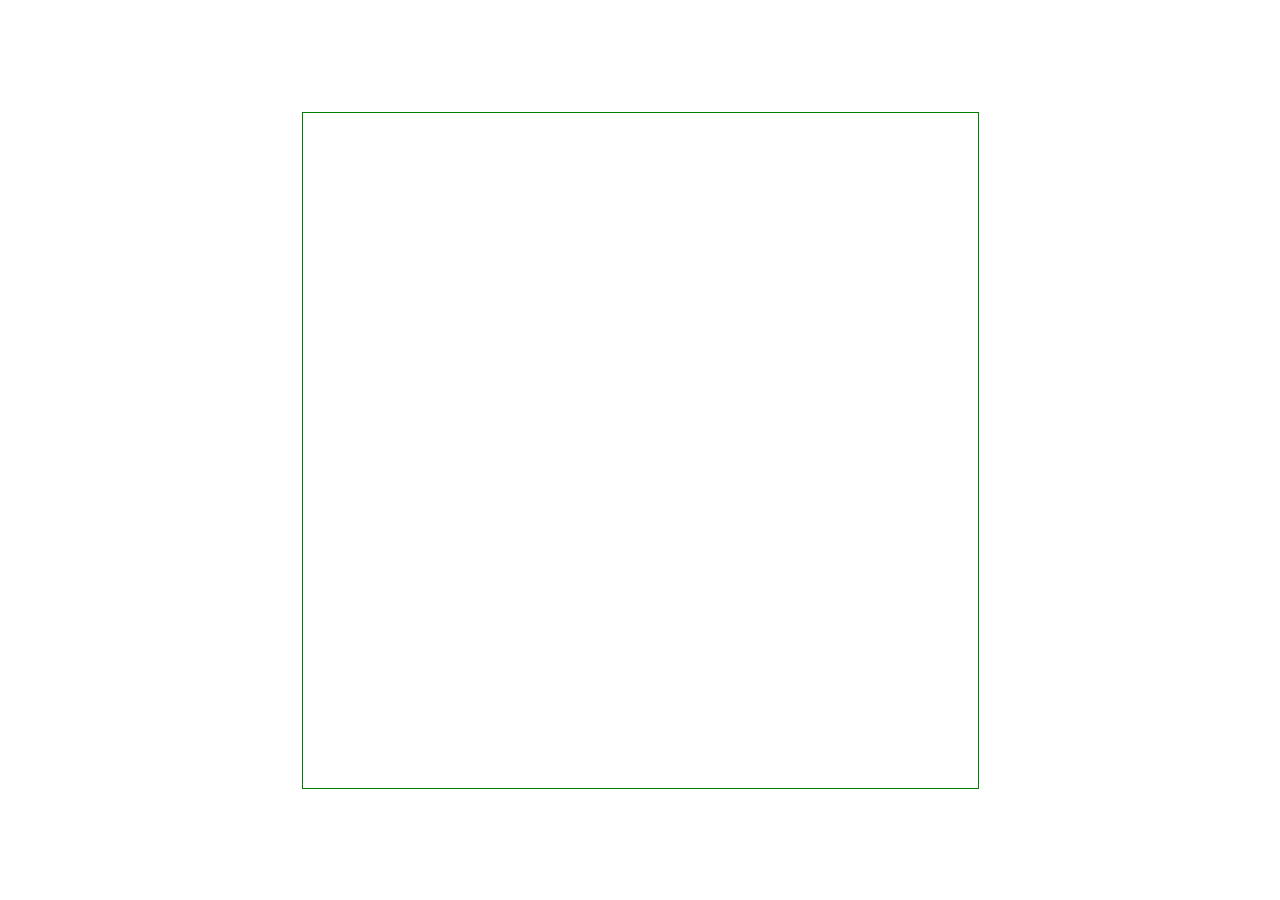
==== assignments/A1/index.html @ 9d6cb2a3 "A1: changed mouse properties to draw only when mouse down. Placed pixels into a grid to allow for sy" ====
<!DOCTYPE html>
<html>
  <head>
    <meta charset="utf-8">
    <meta name="viewport" width=device-width, initial-scale=1.0, maximum-scale=1.0, user-scalable=0>

    <!-- CSS stylesheet(s) -->
    <link rel="stylesheet" type="text/css" href="css/style.css" />
    <!-- Library script(s) -->
    <!-- Add your required libraries here either as local files or CDN-hosted files -->
    <!-- <script src="js/libraries/p5.min.js"></script> -->
    <!-- <script src="js/libraries/p5.sound.min.js"></script> -->
    <!-- My script(s) -->
    <script src="js/script.js"></script>

  </head>

  <body>
    <div id="canvas">
      
    </div>
  </body>

</html>
---- assignments/A1/css/style.css ----
body {
  margin: 0;
  padding: 0;
  box-sizing: border-box;
  display: flex;
  width: 100%;
  height:100vh;
  justify-content: center;
  align-items: center;
}

#canvas{
  display: grid;
  grid-template-columns: repeat(100, 1fr);
  grid-template-rows: repeat(100, 1fr);
  min-width: 75vh;
  height: 75vh;
  border: solid 1px green;

}

.pixel{
  background: white;
  width: 100%;
  height: 100%;
}
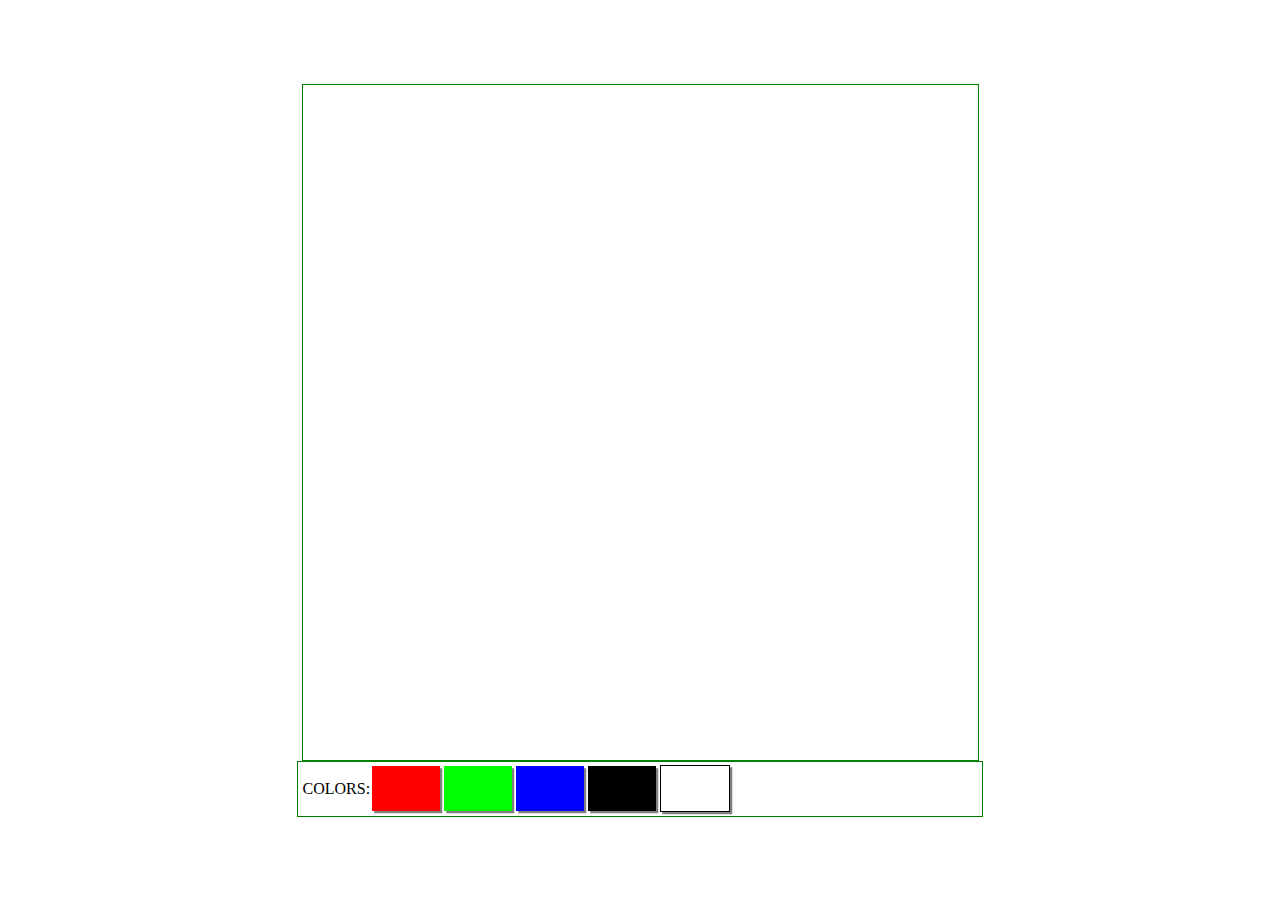
==== commit a982b67a: "A1: added GUI for the color change" ====
--- a/assignments/A1/index.html
+++ b/assignments/A1/index.html
@@ -17,7 +17,16 @@
 
   <body>
     <div id="canvas">
-      
+
+    </div>
+    <div id="buttonWrapper">
+      <div>COLORS:</div>
+      <div id="red" class="buttons" onclick="currentColor = 'red';"></div>
+      <div id="green" class="buttons" onclick="currentColor = 'green';"></div>
+      <div id="blue" class="buttons" onclick="currentColor = 'blue';"></div>
+      <div id="black" class="buttons" onclick="currentColor = 'black';"></div>
+      <div id="erase" class="buttons" onclick="currentColor = 'eraser';"></div>
+
     </div>
   </body>
 
--- a/assignments/A1/css/style.css
+++ b/assignments/A1/css/style.css
@@ -3,6 +3,7 @@
   padding: 0;
   box-sizing: border-box;
   display: flex;
+  flex-direction: column;
   width: 100%;
   height:100vh;
   justify-content: center;
@@ -20,7 +21,51 @@
 }
 
 .pixel{
+  transform: rotate(0deg);
   background: white;
   width: 100%;
   height: 100%;
 }
+
+#buttonWrapper{
+  min-width: 75vh;
+  height: 5vh;
+  border: solid 1px green;
+  display: flex;
+  flex-direction: row;
+  align-items: center;
+  padding: .5vh;
+}
+
+#red{
+  background: rgb(255,0,0);
+}
+#green{
+  background: rgb(0,255,0);
+}
+#blue{
+  background: rgb(0,0,255);
+}
+#black{
+  background: rgb(0,0,0);
+}
+#erase{
+  background: rgb(255,255,255);
+  border: solid .1vh black;
+}
+.buttons{
+  box-shadow: .25vh .25vh grey;
+  margin: .25vh;
+  width:10%;
+  height: 100%
+}
+
+.buttons:hover{
+  width:10.5%;
+  height:105%;
+}
+
+.buttons:active{
+  width: 9%;
+  height: 90%;
+}
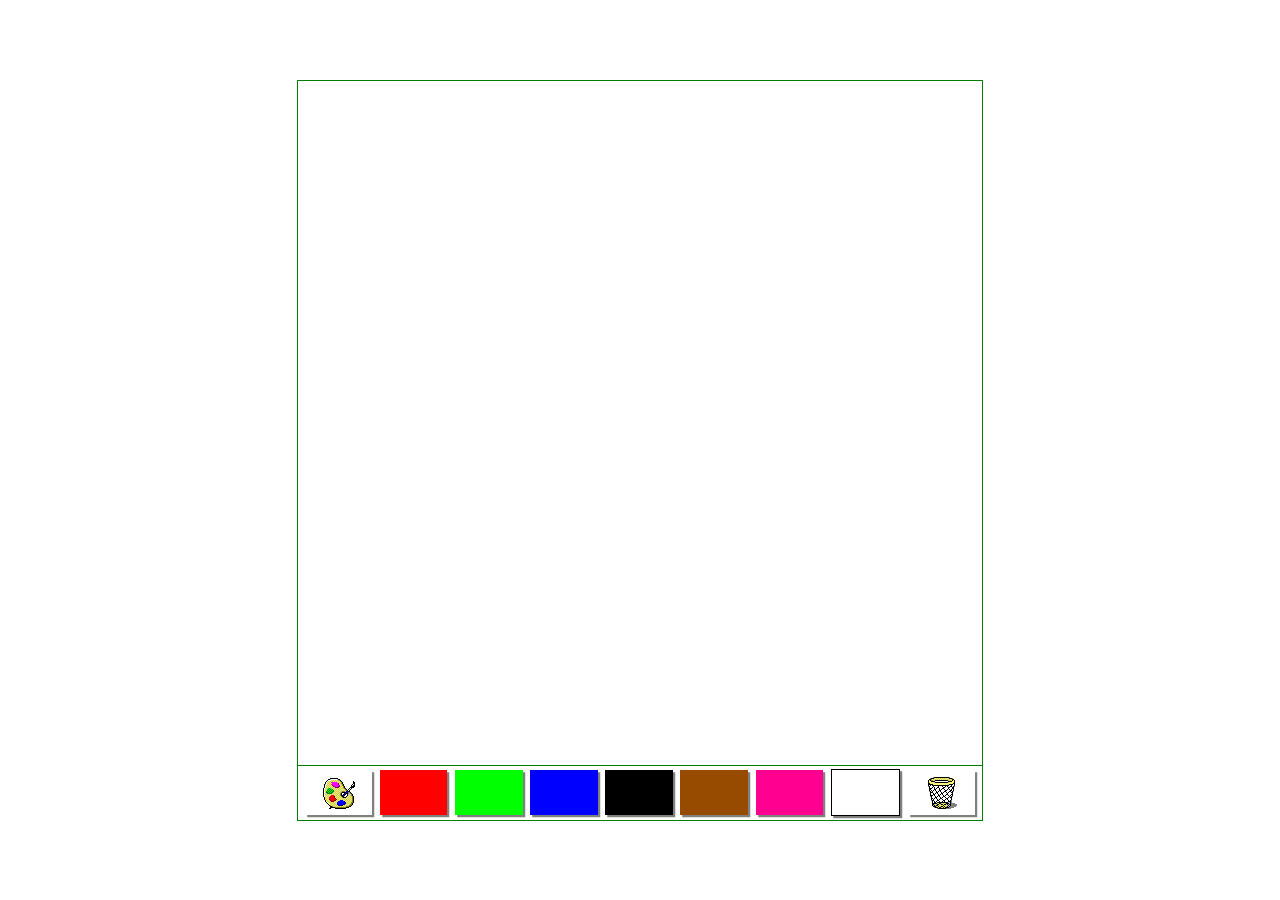
==== commit 01efab18: "A1:added rotation function (though it's VERY SLOW with the amount of divs I have) improved GUI" ====
--- a/assignments/A1/index.html
+++ b/assignments/A1/index.html
@@ -16,16 +16,18 @@
   </head>
 
   <body>
-    <div id="canvas">
-
-    </div>
+    <div id="canvas"></div>
     <div id="buttonWrapper">
-      <div>COLORS:</div>
+      <div id="rainbow" class="buttons" onclick="currentColor = 'rainbow';"></div>
       <div id="red" class="buttons" onclick="currentColor = 'red';"></div>
       <div id="green" class="buttons" onclick="currentColor = 'green';"></div>
       <div id="blue" class="buttons" onclick="currentColor = 'blue';"></div>
       <div id="black" class="buttons" onclick="currentColor = 'black';"></div>
+      <div id="brown" class="buttons" onclick="currentColor = 'brown';"></div>
+      <div id="pink" class="buttons" onclick="currentColor = 'pink';"></div>
       <div id="erase" class="buttons" onclick="currentColor = 'eraser';"></div>
+      <div id="reset" class="buttons" onclick="reset();"></div>
+
 
     </div>
   </body>
--- a/assignments/A1/css/style.css
+++ b/assignments/A1/css/style.css
@@ -16,13 +16,15 @@
   grid-template-rows: repeat(100, 1fr);
   min-width: 75vh;
   height: 75vh;
-  border: solid 1px green;
-
+  border-top: solid 1px green;
+  border-left: solid 1px green;
+  border-right: solid 1px green;
+  padding: .5vh;
 }
 
 .pixel{
   transform: rotate(0deg);
-  background: white;
+  background: rgb(255,255,255);
   width: 100%;
   height: 100%;
 }
@@ -34,24 +36,38 @@
   display: flex;
   flex-direction: row;
   align-items: center;
+  justify-content: space-between;
   padding: .5vh;
 }
 
+#rainbow{
+  background: url('../assets/images/pen.png') no-repeat center center;
+}
+
 #red{
-  background: rgb(255,0,0);
+  background: rgb(255, 0, 0);
 }
 #green{
-  background: rgb(0,255,0);
+  background: rgb(0, 255, 0);
 }
 #blue{
-  background: rgb(0,0,255);
+  background: rgb(0, 0, 255);
 }
 #black{
-  background: rgb(0,0,0);
+  background: rgb(0, 0, 0);
+}
+#brown{
+  background: rgba(150, 75, 0);
+}
+#pink{
+  background: rgba(255, 0, 144);
 }
 #erase{
-  background: rgb(255,255,255);
+  background: rgb(255, 255, 255);
   border: solid .1vh black;
+}
+#reset{
+  background: url(../assets/images/trash.png) no-repeat center center;
 }
 .buttons{
   box-shadow: .25vh .25vh grey;
@@ -69,3 +85,10 @@
   width: 9%;
   height: 90%;
 }
+
+.icon{
+  box-shadow: .25vh .25vh grey;
+  margin: .25vh;
+  width:10%;
+  height: 100%
+}
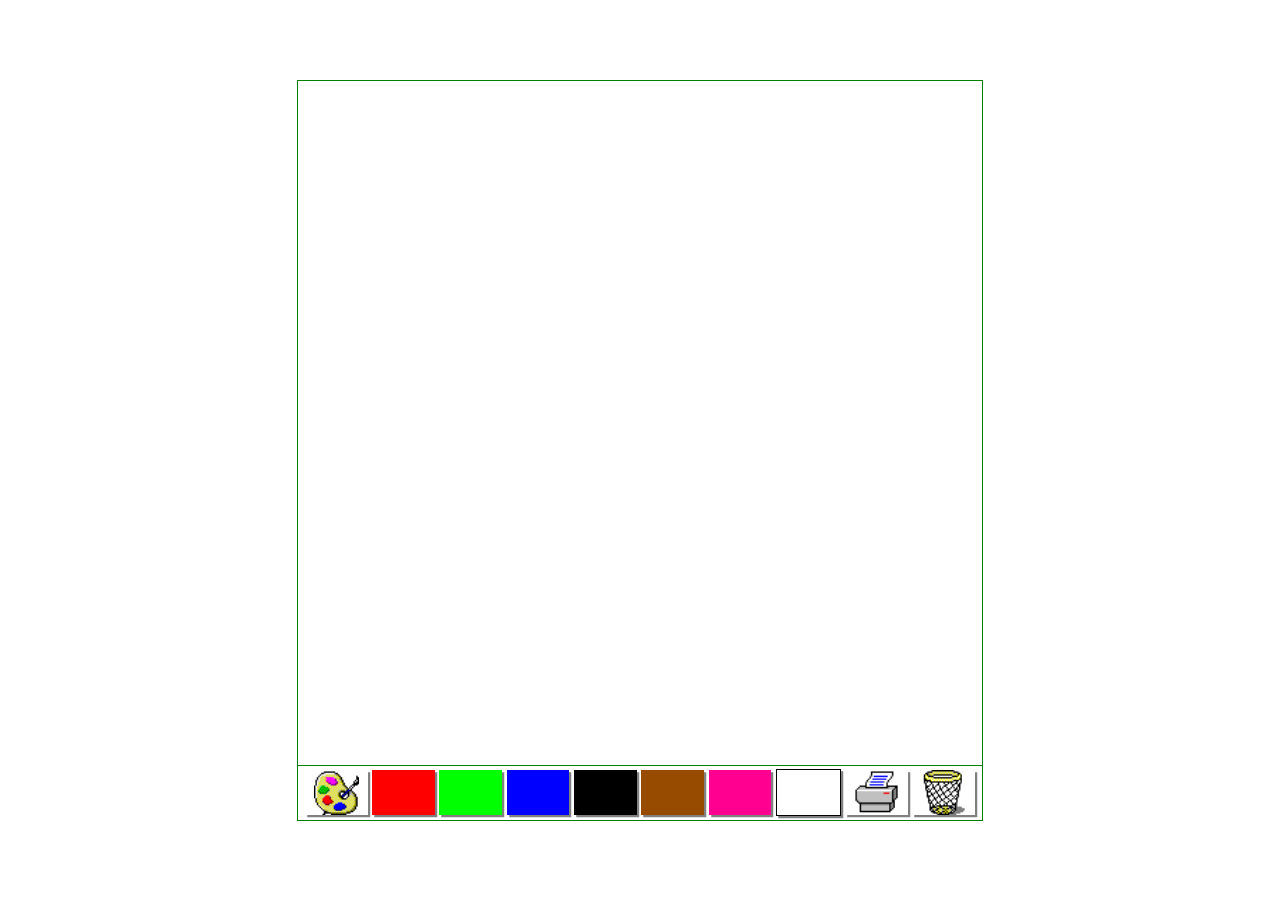
==== commit aad5e924: "A1: added custom pointer, added print functionality" ====
--- a/assignments/A1/index.html
+++ b/assignments/A1/index.html
@@ -5,7 +5,7 @@
     <meta name="viewport" width=device-width, initial-scale=1.0, maximum-scale=1.0, user-scalable=0>
 
     <!-- CSS stylesheet(s) -->
-    <link rel="stylesheet" type="text/css" href="css/style.css" />
+    <link rel="stylesheet" type="text/css" href="css/style.css">
     <!-- Library script(s) -->
     <!-- Add your required libraries here either as local files or CDN-hosted files -->
     <!-- <script src="js/libraries/p5.min.js"></script> -->
@@ -16,16 +16,19 @@
   </head>
 
   <body>
+    <div id="canvasWrapper">
     <div id="canvas"></div>
+    </div>
     <div id="buttonWrapper">
-      <div id="rainbow" class="buttons" onclick="currentColor = 'rainbow';"></div>
-      <div id="red" class="buttons" onclick="currentColor = 'red';"></div>
-      <div id="green" class="buttons" onclick="currentColor = 'green';"></div>
-      <div id="blue" class="buttons" onclick="currentColor = 'blue';"></div>
-      <div id="black" class="buttons" onclick="currentColor = 'black';"></div>
-      <div id="brown" class="buttons" onclick="currentColor = 'brown';"></div>
-      <div id="pink" class="buttons" onclick="currentColor = 'pink';"></div>
-      <div id="erase" class="buttons" onclick="currentColor = 'eraser';"></div>
+      <div id="rainbow" class="buttons" onclick="currentColor = colors.rainbow;"></div>
+      <div id="red" class="buttons" onclick="currentColor = colors.red;"></div>
+      <div id="green" class="buttons" onclick="currentColor = colors['green'];"></div>
+      <div id="blue" class="buttons" onclick="currentColor = colors['blue'];"></div>
+      <div id="black" class="buttons" onclick="currentColor = colors['black'];"></div>
+      <div id="brown" class="buttons" onclick="currentColor = colors['brown'];"></div>
+      <div id="pink" class="buttons" onclick="currentColor = colors['pink'];"></div>
+      <div id="erase" class="buttons" onclick="currentColor = colors['eraser'];"></div>
+      <div id="print" class="buttons" onclick="printPic();"></div>
       <div id="reset" class="buttons" onclick="reset();"></div>
 
 
--- a/assignments/A1/css/style.css
+++ b/assignments/A1/css/style.css
@@ -8,18 +8,22 @@
   height:100vh;
   justify-content: center;
   align-items: center;
+  user-select: none;
+}
+
+button{
+  margin-top: 5vh;
 }
 
 #canvas{
   display: grid;
-  grid-template-columns: repeat(100, 1fr);
-  grid-template-rows: repeat(100, 1fr);
+  grid-template-columns: repeat(50, 1fr);
+  grid-template-rows: repeat(50, 1fr);
   min-width: 75vh;
   height: 75vh;
-  border-top: solid 1px green;
-  border-left: solid 1px green;
-  border-right: solid 1px green;
+  border: solid 1px green;
   padding: .5vh;
+  cursor:url(../assets/images/cursor.png), auto;
 }
 
 .pixel{
@@ -32,7 +36,9 @@
 #buttonWrapper{
   min-width: 75vh;
   height: 5vh;
-  border: solid 1px green;
+  border-bottom: solid 1px green;
+  border-left: solid 1px green;
+  border-right: solid 1px green;
   display: flex;
   flex-direction: row;
   align-items: center;
@@ -41,7 +47,8 @@
 }
 
 #rainbow{
-  background: url('../assets/images/pen.png') no-repeat center center;
+  background: url(../assets/images/pen.png) no-repeat center center;
+  background-size: contain;
 }
 
 #red{
@@ -68,6 +75,11 @@
 }
 #reset{
   background: url(../assets/images/trash.png) no-repeat center center;
+  background-size: contain;
+}
+#print{
+  background: url(../assets/images/print.png) no-repeat center center;
+  background-size: contain;
 }
 .buttons{
   box-shadow: .25vh .25vh grey;
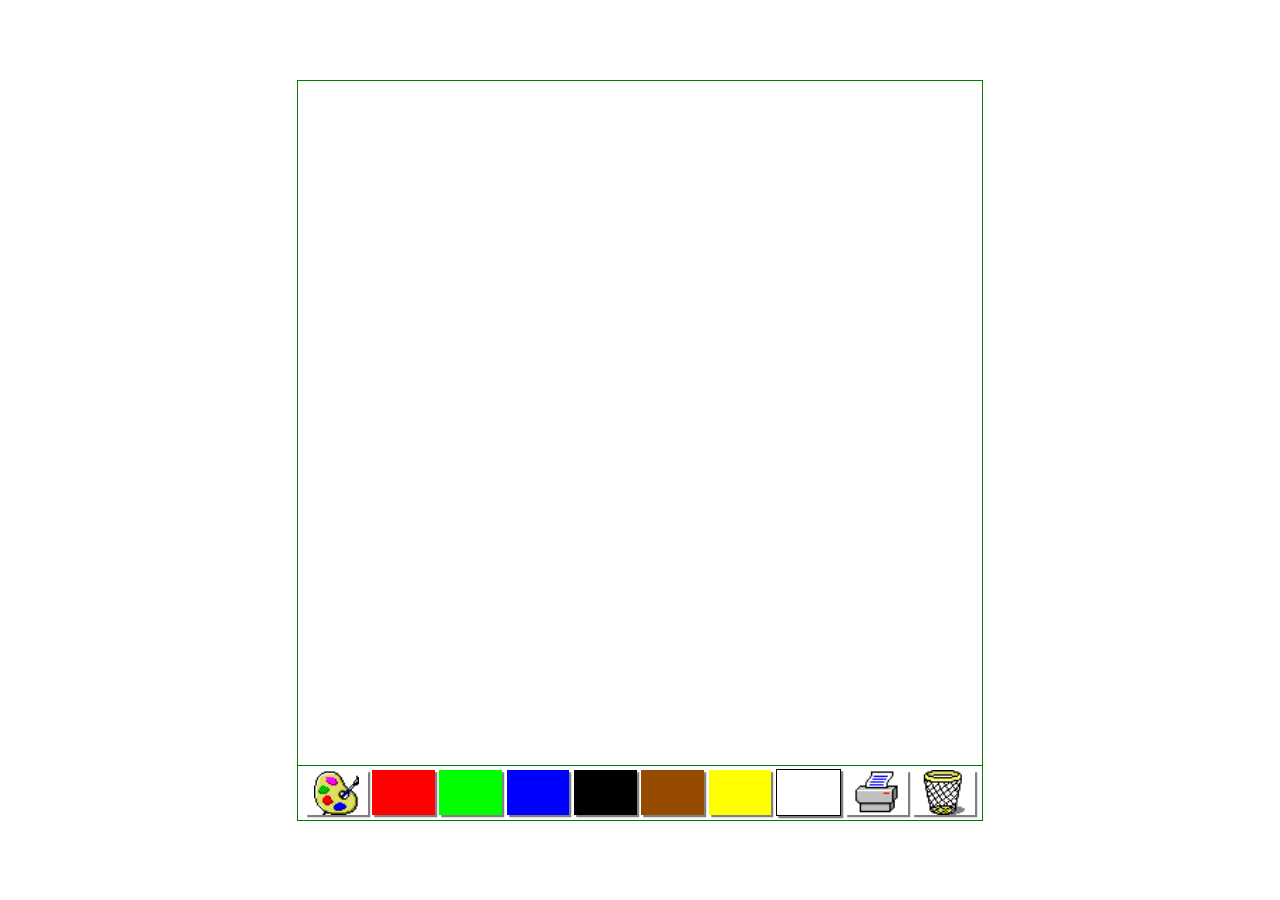
==== commit 4c3cf827: "A1: updated comments, changed pink option to yellow" ====
--- a/assignments/A1/index.html
+++ b/assignments/A1/index.html
@@ -26,7 +26,7 @@
       <div id="blue" class="buttons" onclick="currentColor = colors['blue'];"></div>
       <div id="black" class="buttons" onclick="currentColor = colors['black'];"></div>
       <div id="brown" class="buttons" onclick="currentColor = colors['brown'];"></div>
-      <div id="pink" class="buttons" onclick="currentColor = colors['pink'];"></div>
+      <div id="yellow" class="buttons" onclick="currentColor = colors['yellow'];"></div>
       <div id="erase" class="buttons" onclick="currentColor = colors['eraser'];"></div>
       <div id="print" class="buttons" onclick="printPic();"></div>
       <div id="reset" class="buttons" onclick="reset();"></div>
--- a/assignments/A1/css/style.css
+++ b/assignments/A1/css/style.css
@@ -66,8 +66,8 @@
 #brown{
   background: rgba(150, 75, 0);
 }
-#pink{
-  background: rgba(255, 0, 144);
+#yellow{
+  background: rgba(255, 255, 0);
 }
 #erase{
   background: rgb(255, 255, 255);
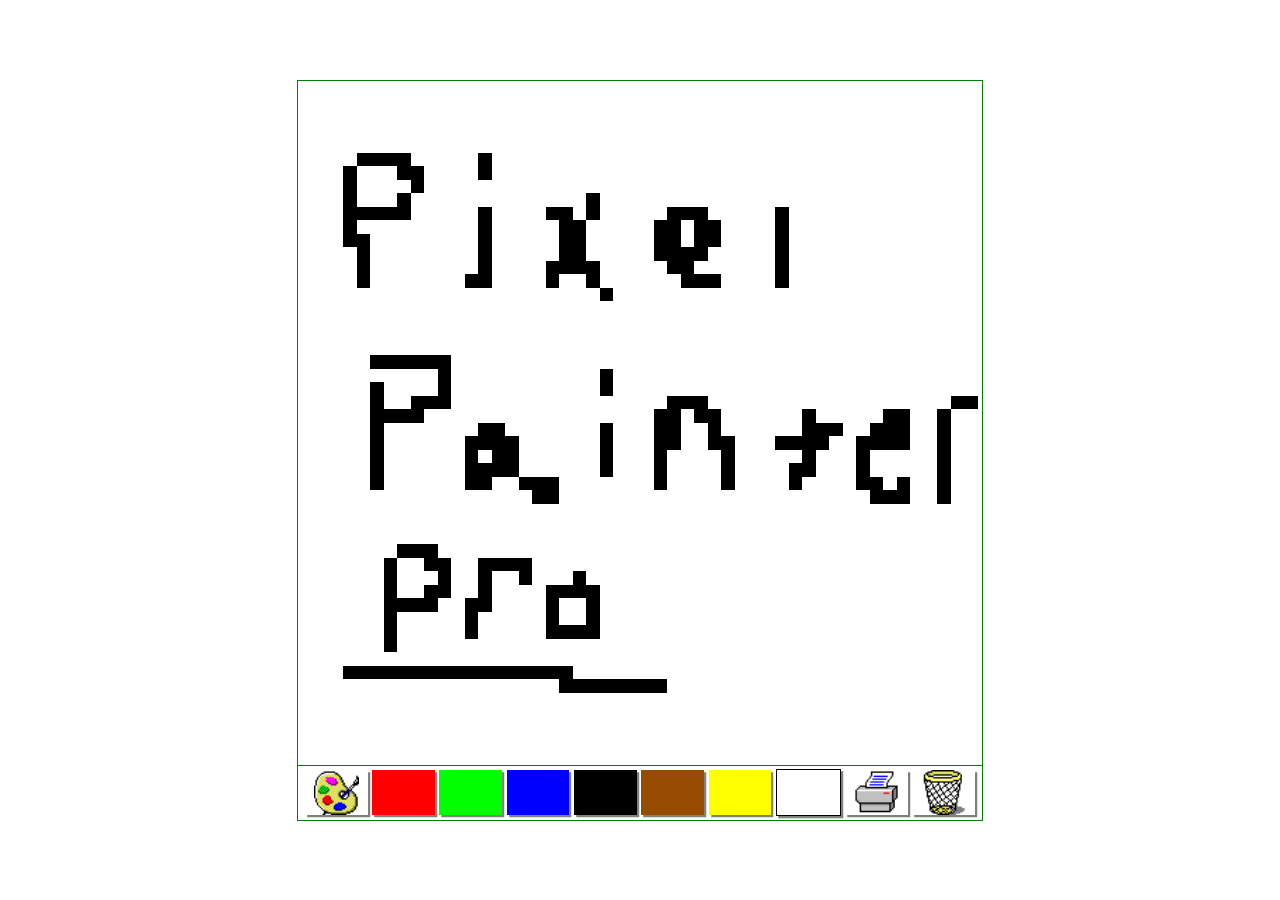
==== commit db64f1d0: "A1: added auto print welcome message" ====
--- a/assignments/A1/index.html
+++ b/assignments/A1/index.html
@@ -12,6 +12,7 @@
     <!-- <script src="js/libraries/p5.sound.min.js"></script> -->
     <!-- My script(s) -->
     <script src="js/script.js"></script>
+    <script src="js/welcomeArray.js"></script>
 
   </head>
 
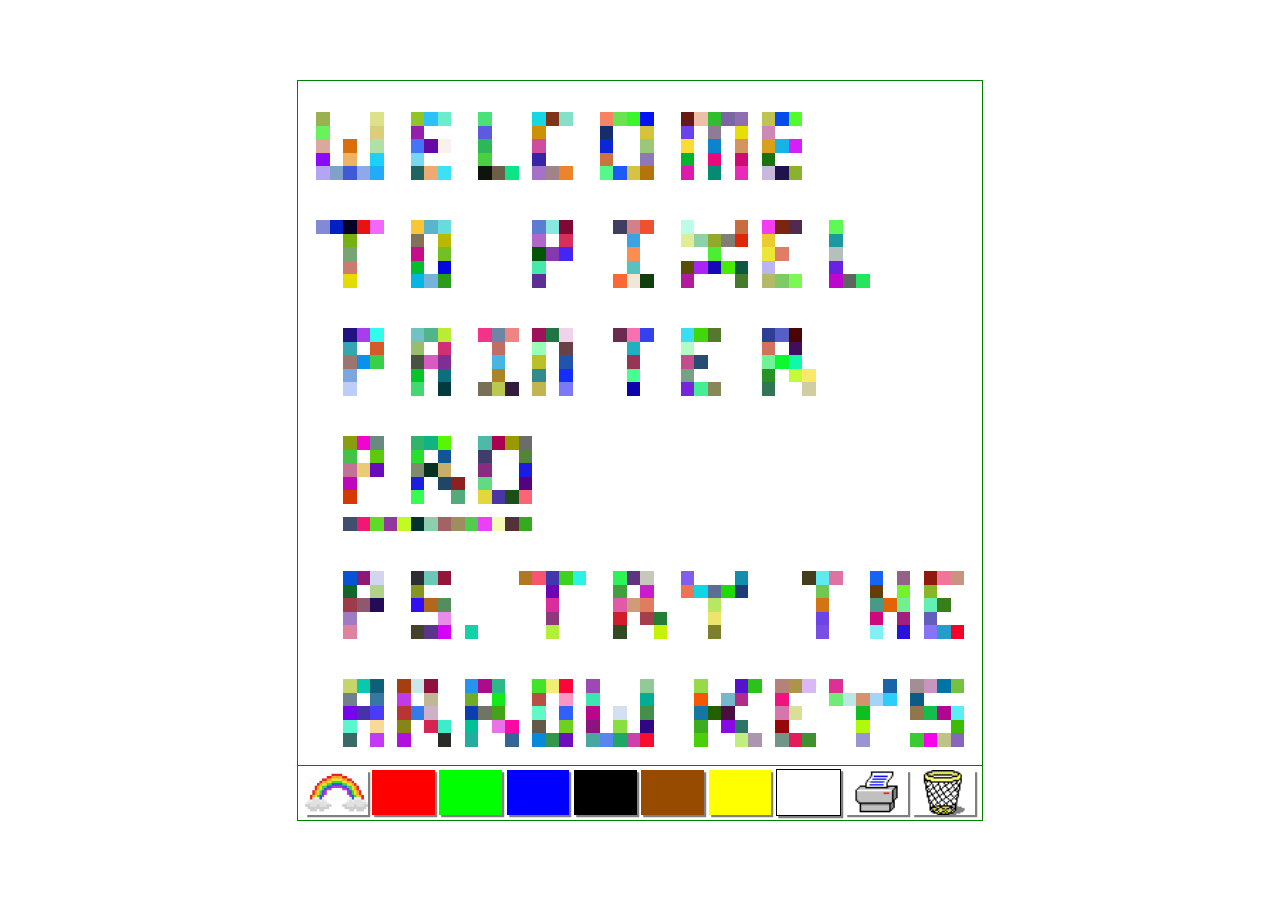
==== commit b7e2d783: "A1: added title to index page" ====
--- a/assignments/A1/index.html
+++ b/assignments/A1/index.html
@@ -3,7 +3,7 @@
   <head>
     <meta charset="utf-8">
     <meta name="viewport" width=device-width, initial-scale=1.0, maximum-scale=1.0, user-scalable=0>
-
+    <title>PIXEL PAINTER PRO V1.0128</title>
     <!-- CSS stylesheet(s) -->
     <link rel="stylesheet" type="text/css" href="css/style.css">
     <!-- Library script(s) -->
--- a/assignments/A1/css/style.css
+++ b/assignments/A1/css/style.css
@@ -47,7 +47,7 @@
 }
 
 #rainbow{
-  background: url(../assets/images/pen.png) no-repeat center center;
+  background: url(../assets/images/rainbow.jpg) no-repeat center center;
   background-size: contain;
 }
 
